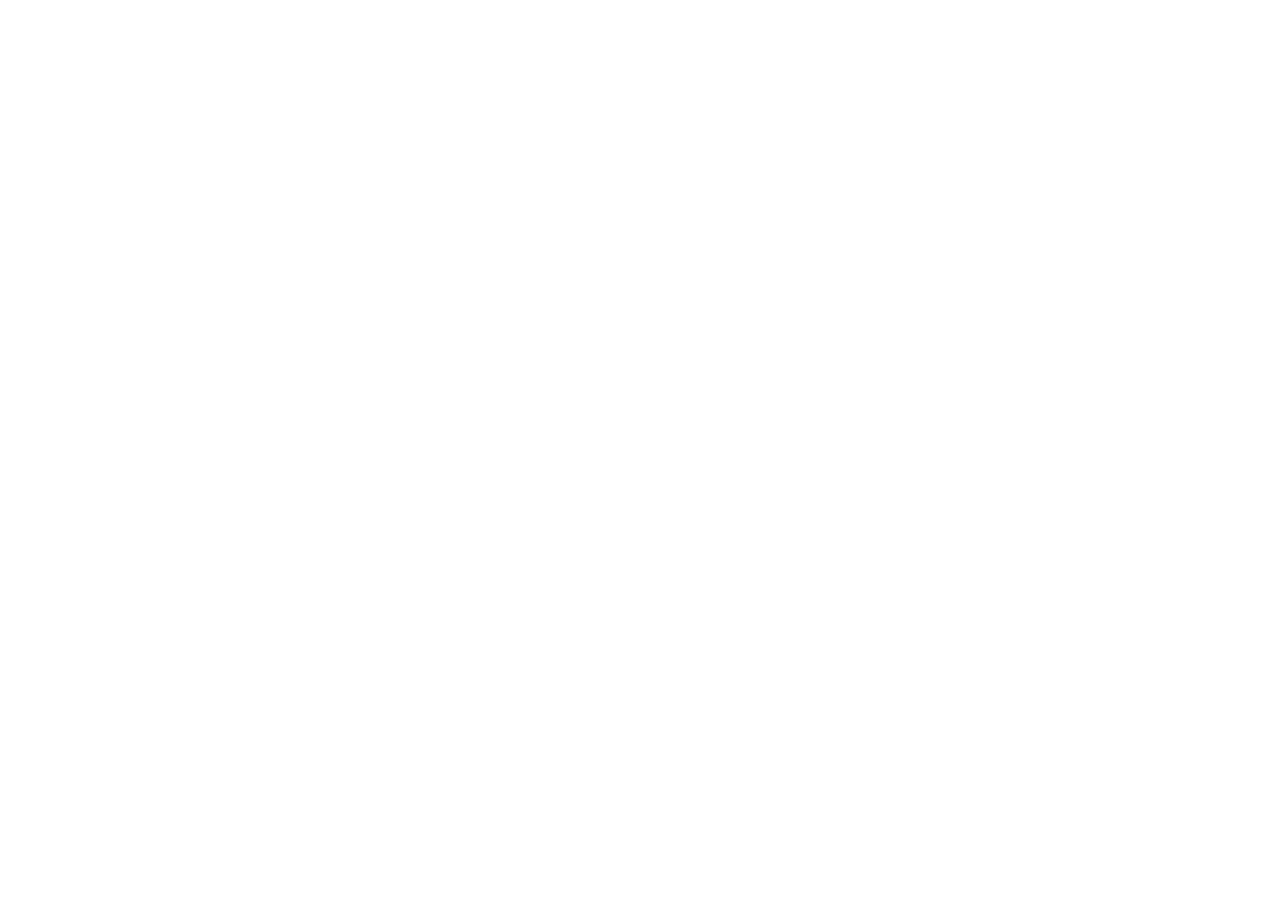
==== aulaDeCss.html @ a95943d2 "HTML Concluído" ====
<!DOCTYPE html>
<html lang="pt-BR">
<head>
   <meta charset="UTF-8">
   <meta name="viewport" content="width=device-width, initial-scale=1.0">
   <title>Document</title>
</head>
<body>
   
</body>
</html>
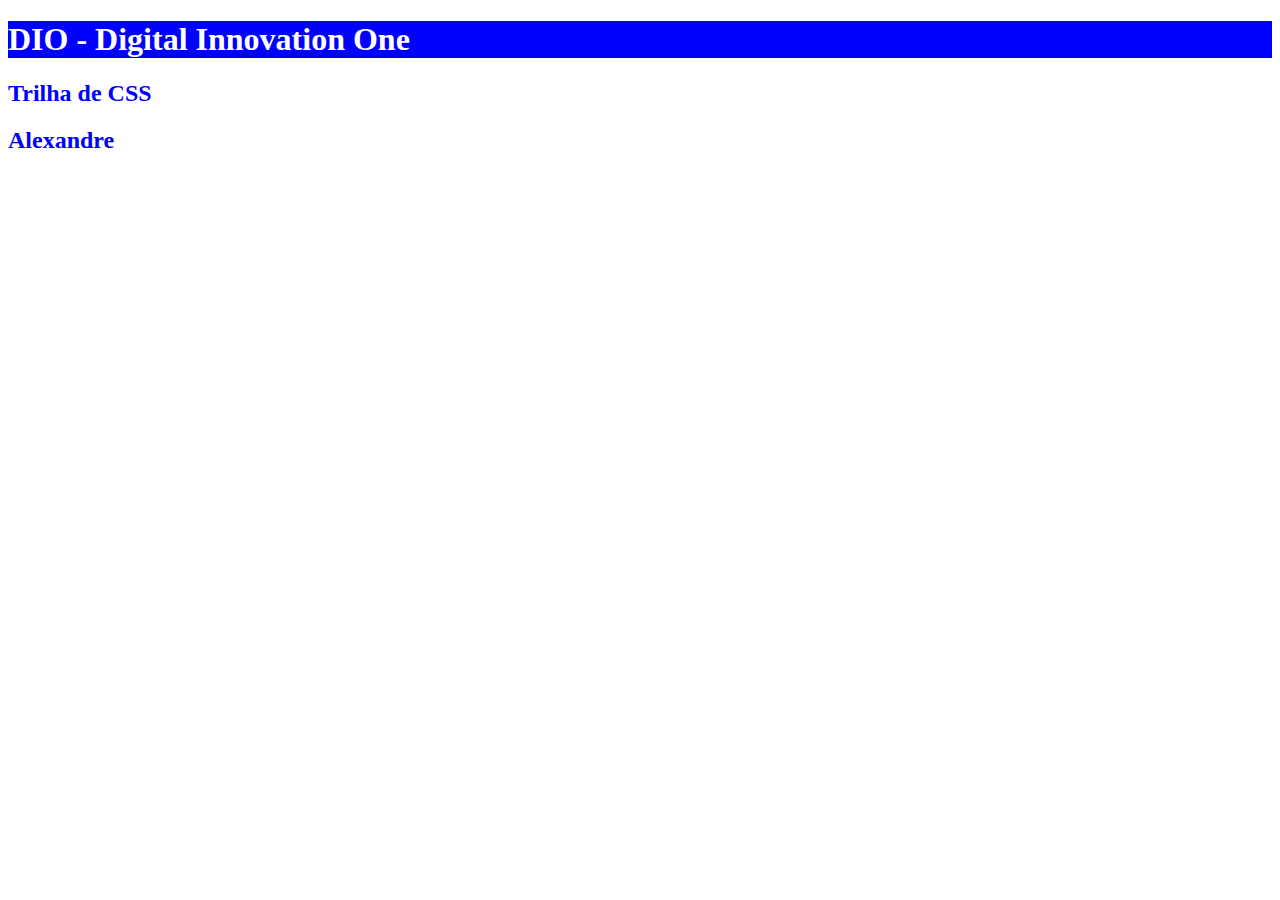
==== commit 65aa2e49: "Update CSS" ====
--- a/aulaDeCss.html
+++ b/aulaDeCss.html
@@ -3,9 +3,12 @@
 <head>
    <meta charset="UTF-8">
    <meta name="viewport" content="width=device-width, initial-scale=1.0">
-   <title>Document</title>
+   <title>Trilha de CSS</title>
+   <link rel="stylesheet" href="./src/css/aulaDeCss.css">
 </head>
 <body>
-   
+   <h1>DIO - Digital Innovation One</h1>
+   <h2>Trilha de CSS</h2>
+   <h2>Alexandre</h2>
 </body>
 </html>--- a/src/css/aulaDeCss.css
+++ b/src/css/aulaDeCss.css
@@ -0,0 +1,32 @@
+/* 
+Seletores CSS 
+
+  Seletores         No HTML                              No CSS
+- por tag ou tipo  <tag></tag>                           h1 { }
+- por ID           id="nome-do-id"                       #nomeDoID
+- por Classe       class="nome-da-class"                 .nomeDaClass
+- universal        <tag></tag>                           * { }
+- por atributo     atributo="valor"                      [atributo] { }
+                   atributo="valor parte"                [atributo~="parte"] { }
+                   atributo="valor-exato"                [atributo|="parte"] { }
+                   atributo="valor-prefixo"              [atributo^="valor"] { }
+                   atributo="valor-sufixo"               [atributo$="fixo"] { }
+                   atributo="valor-qualquer-ocorrencia"  [atributo$="qualq"] { }
+
+
+Combinador CSS
+
+  Combinador       Formato
+- descendente      [seletor] [seletor]
+- filho            [seletor]>[seletor]
+- irmão adjacente  [seletor]+[seletor]
+- irmão em geral   [seletor]~[seletor]
+*/
+
+h1 {
+   background: blue;
+   color: white;
+}
+h2 {
+   color: blue;
+}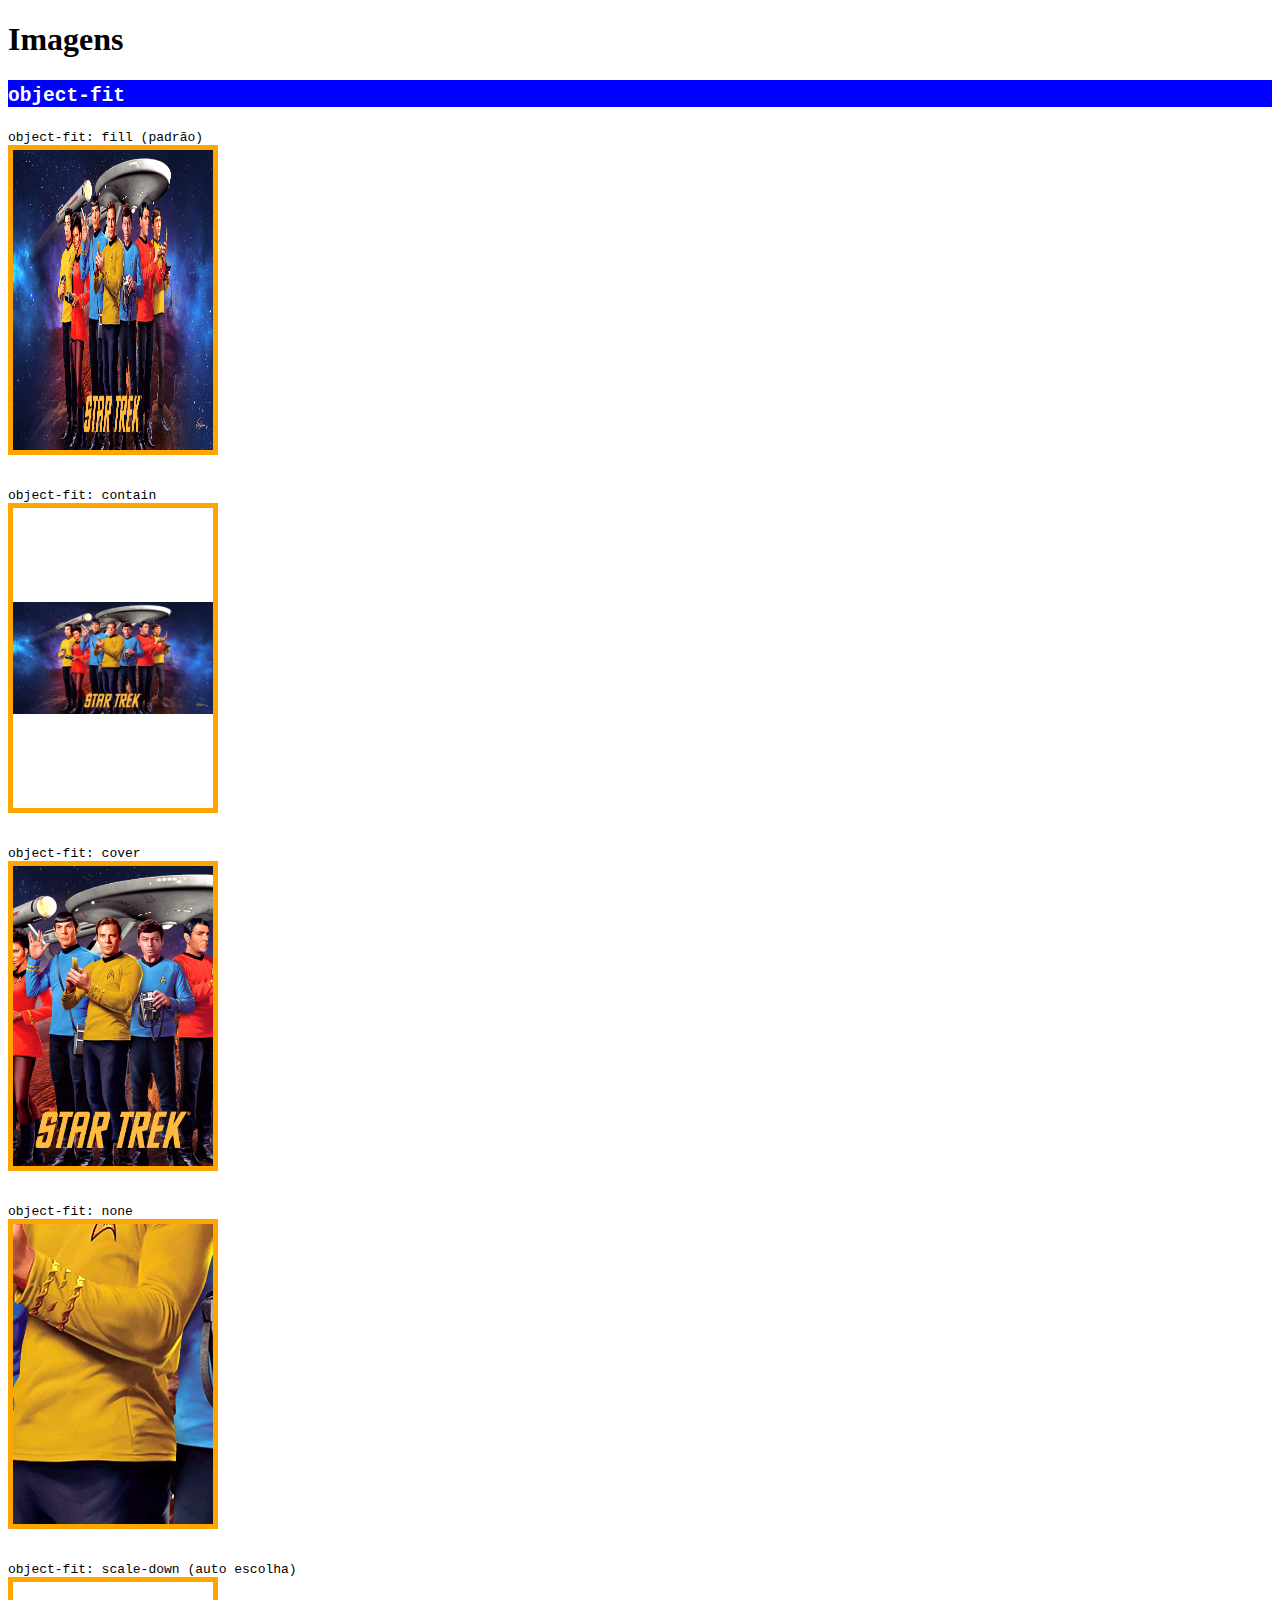
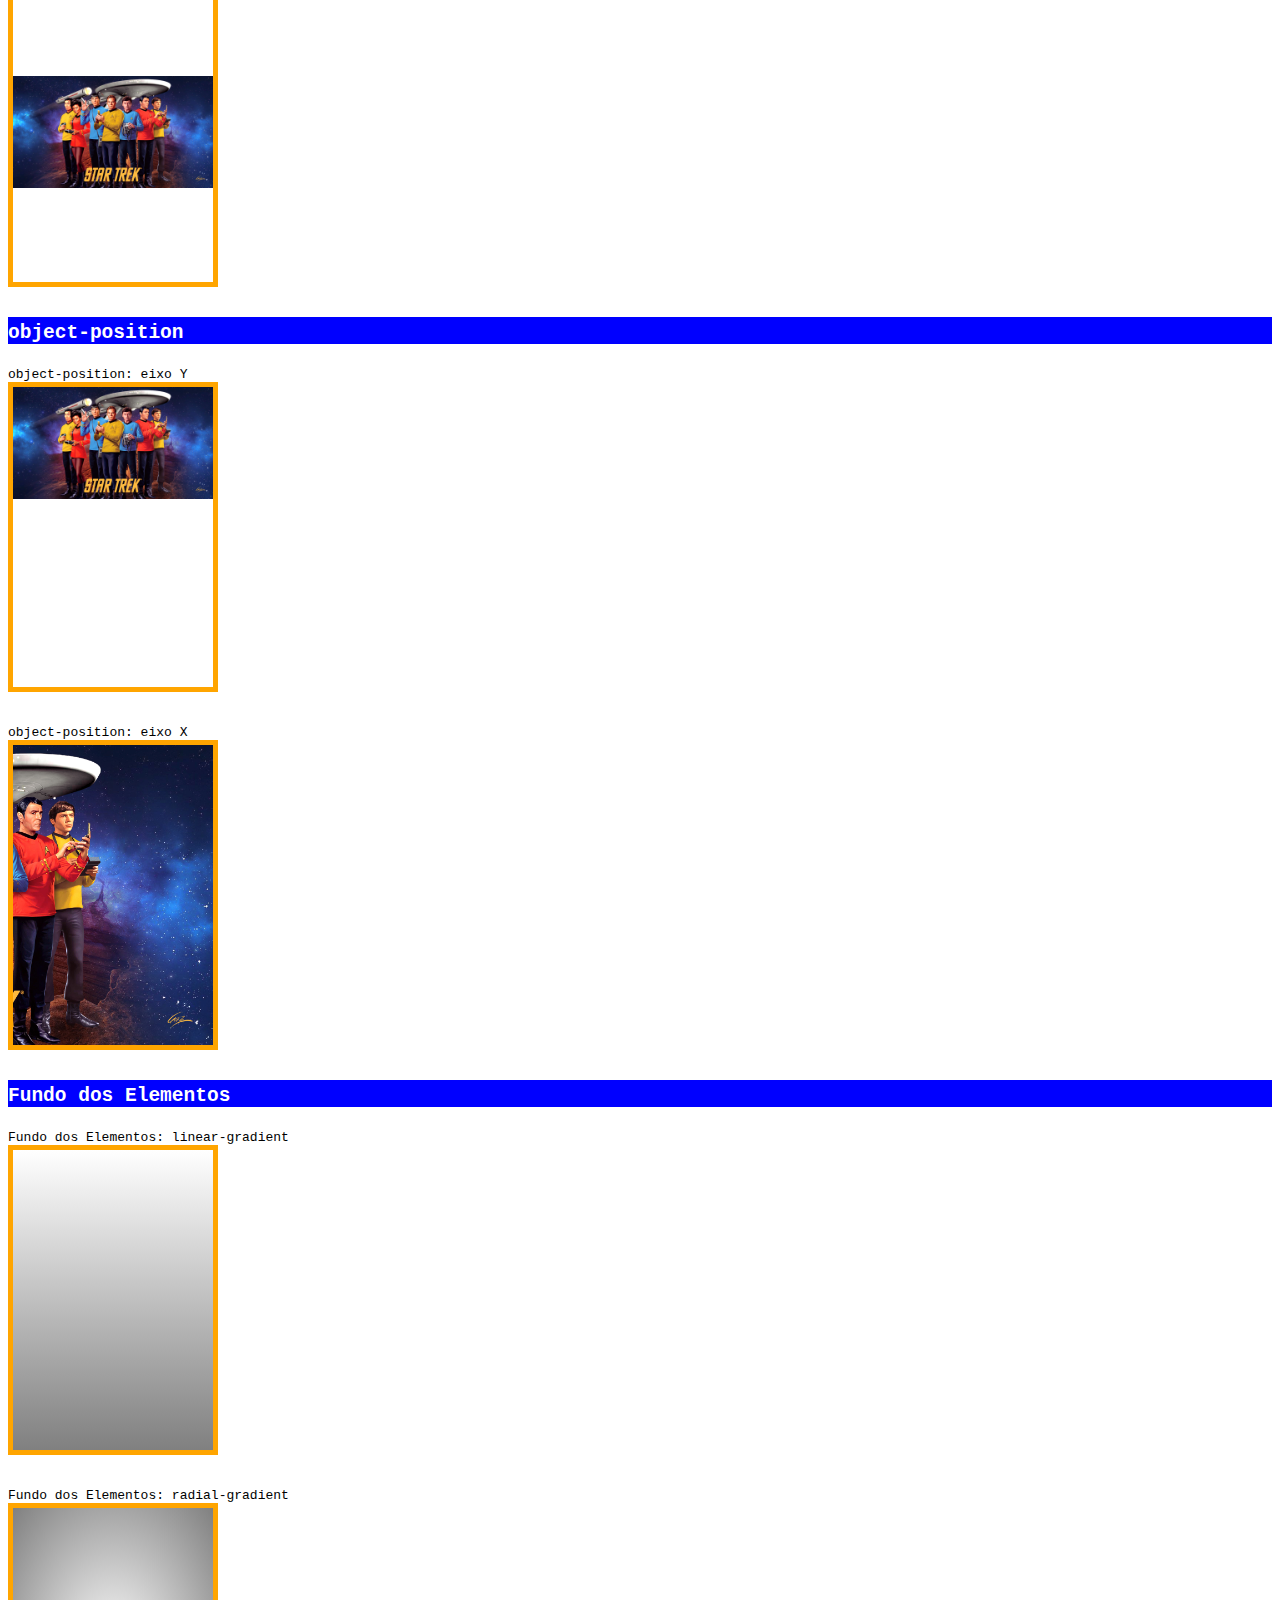
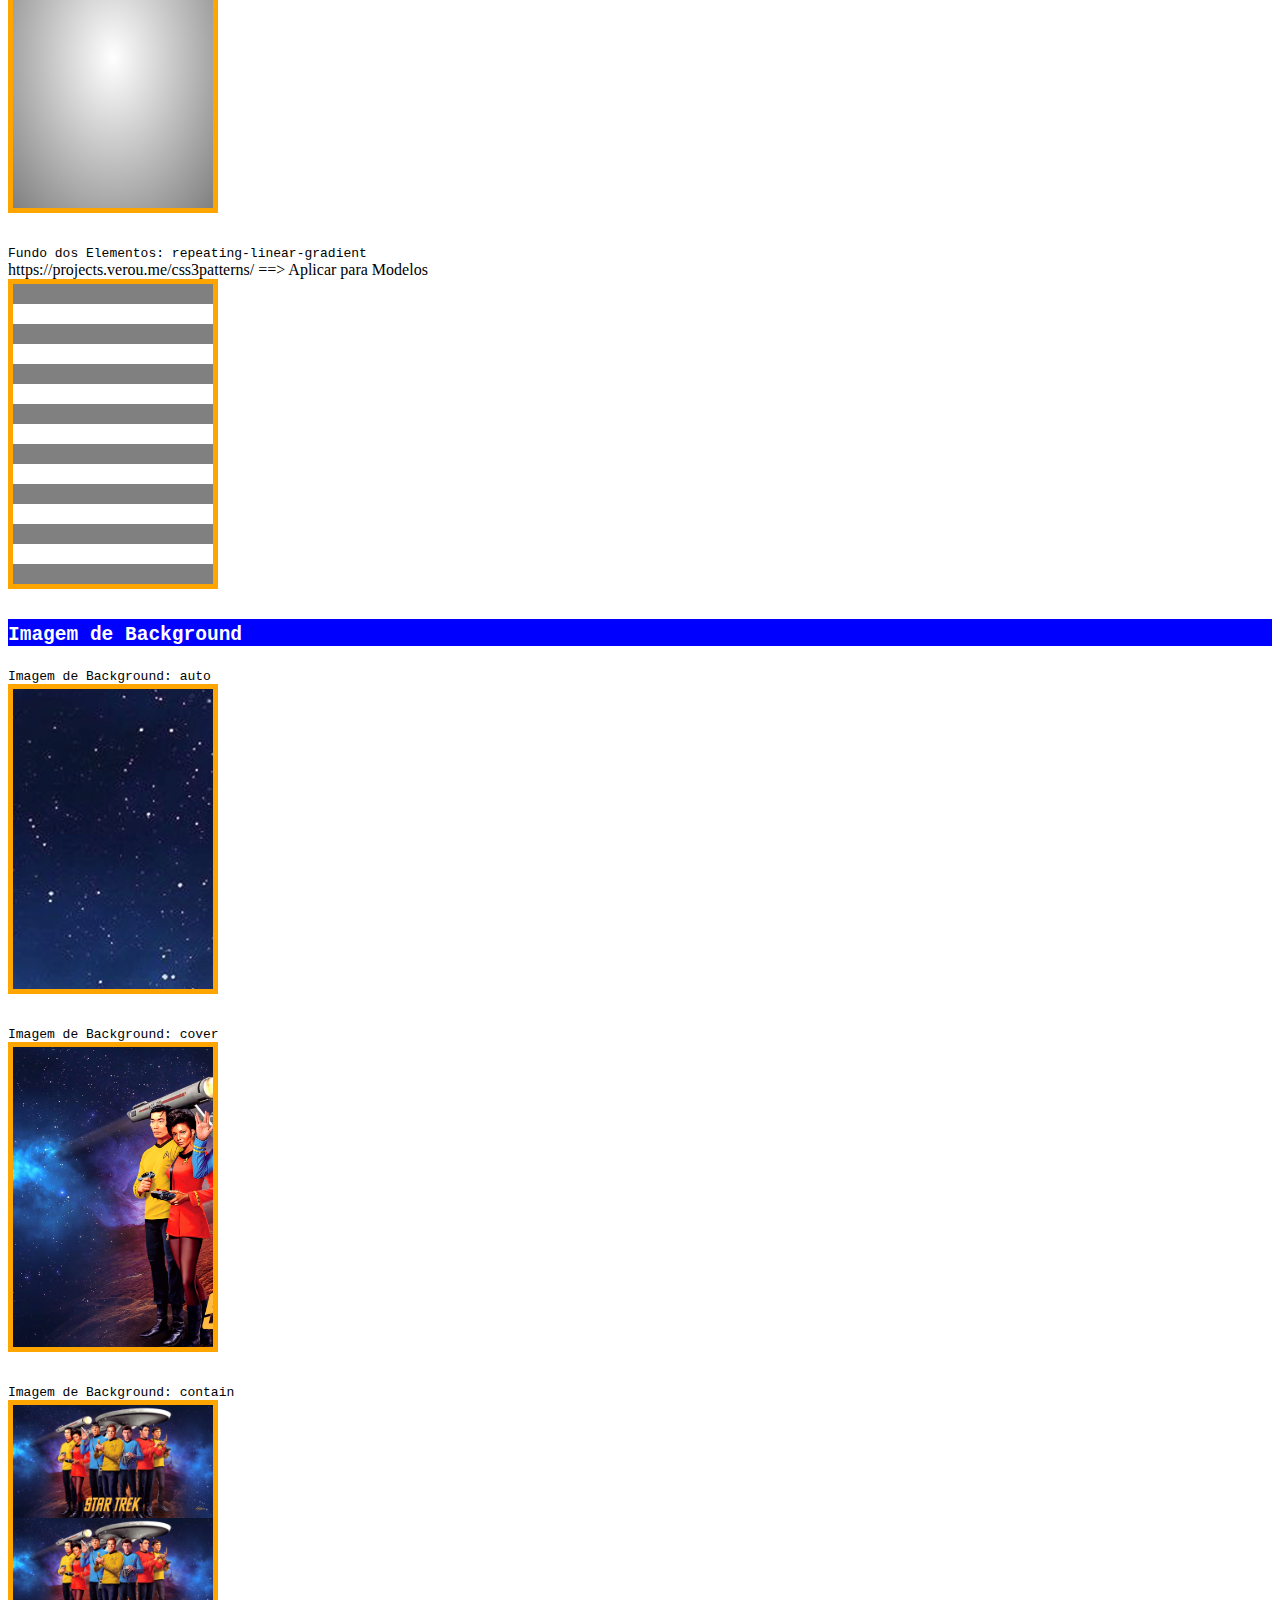
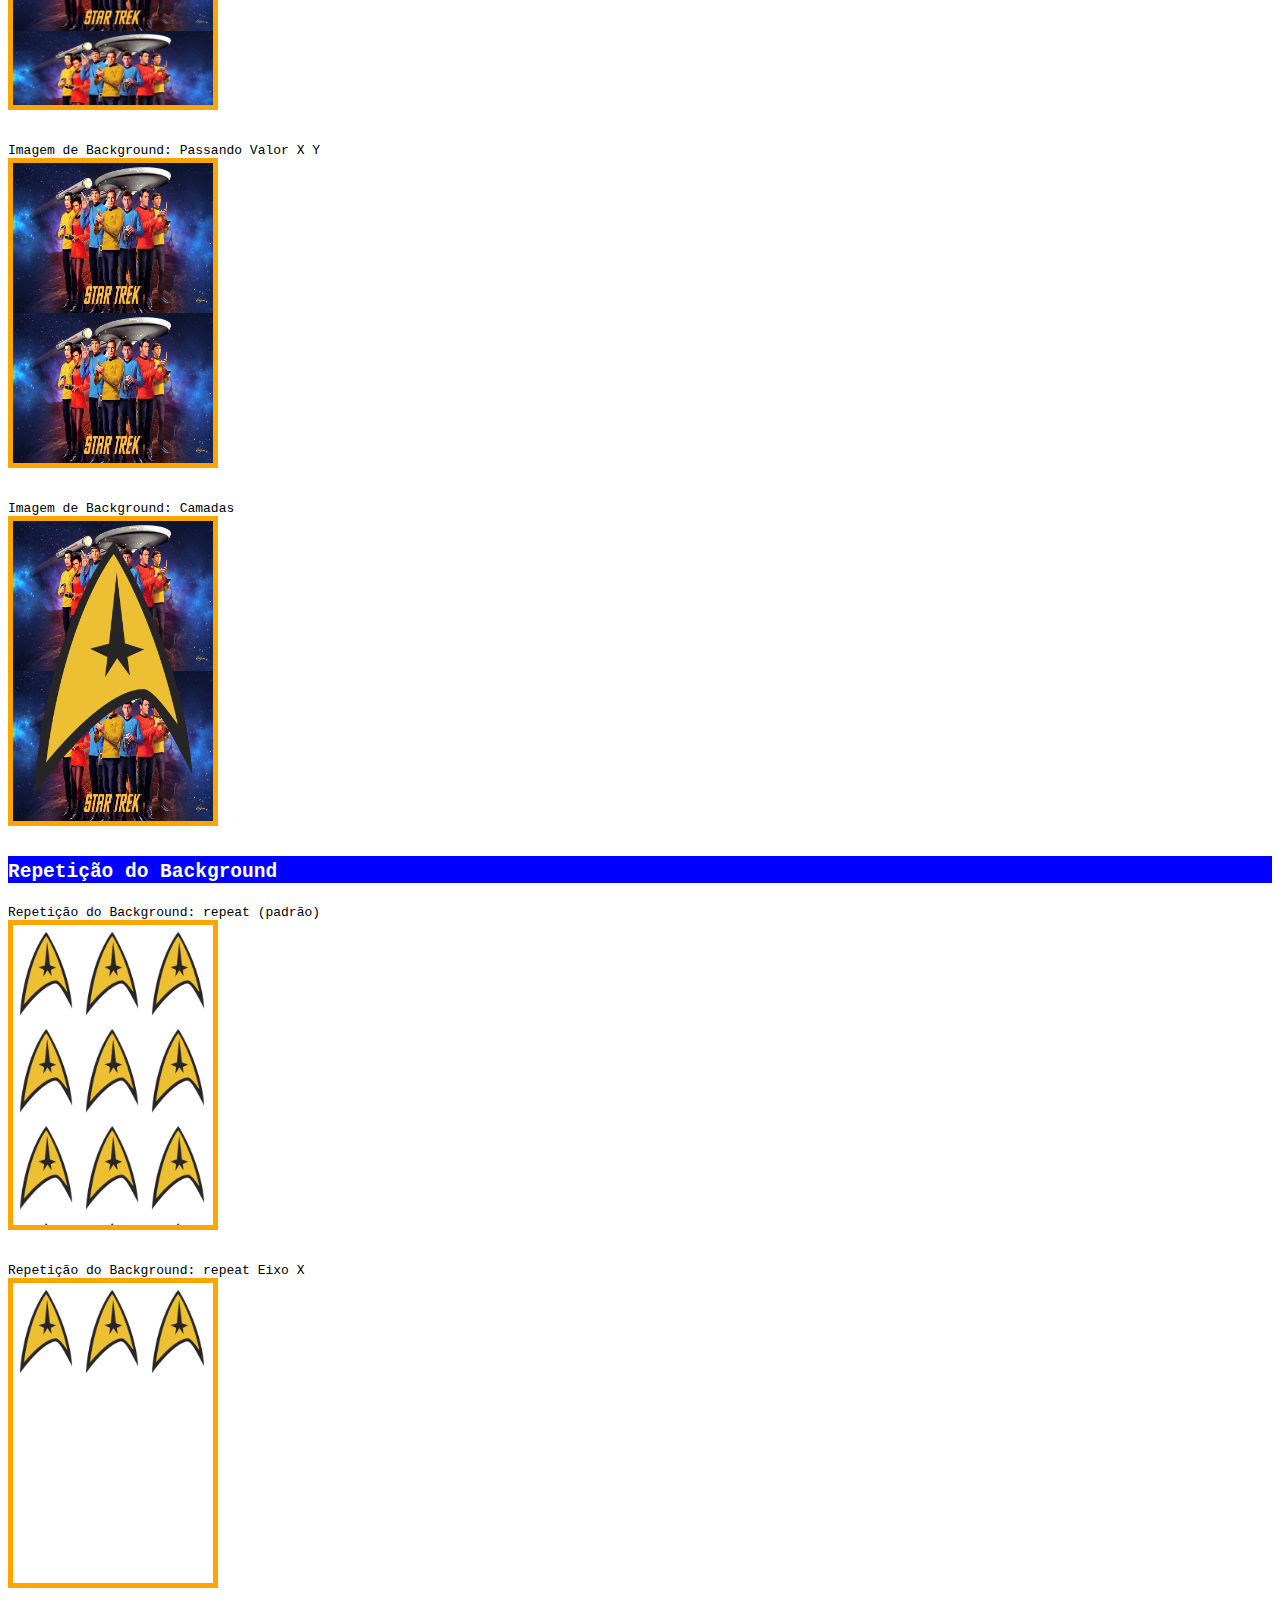
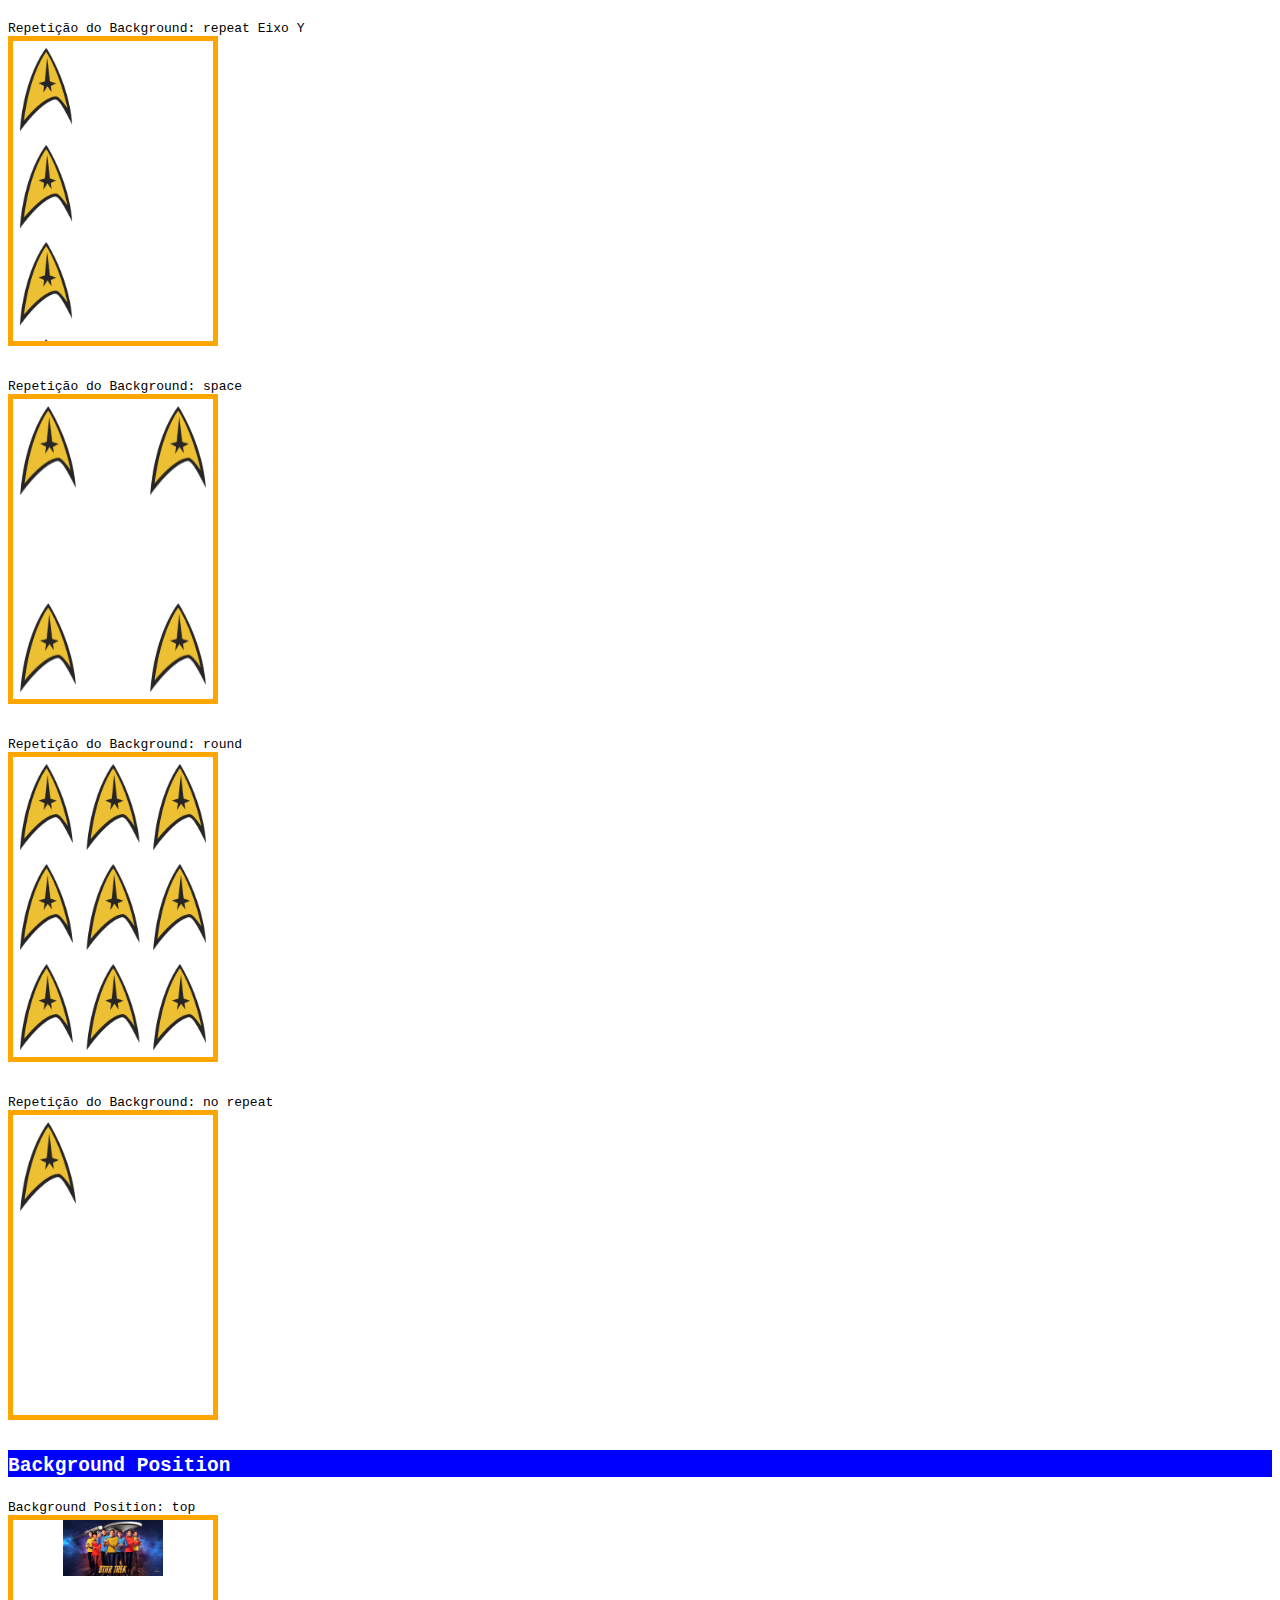
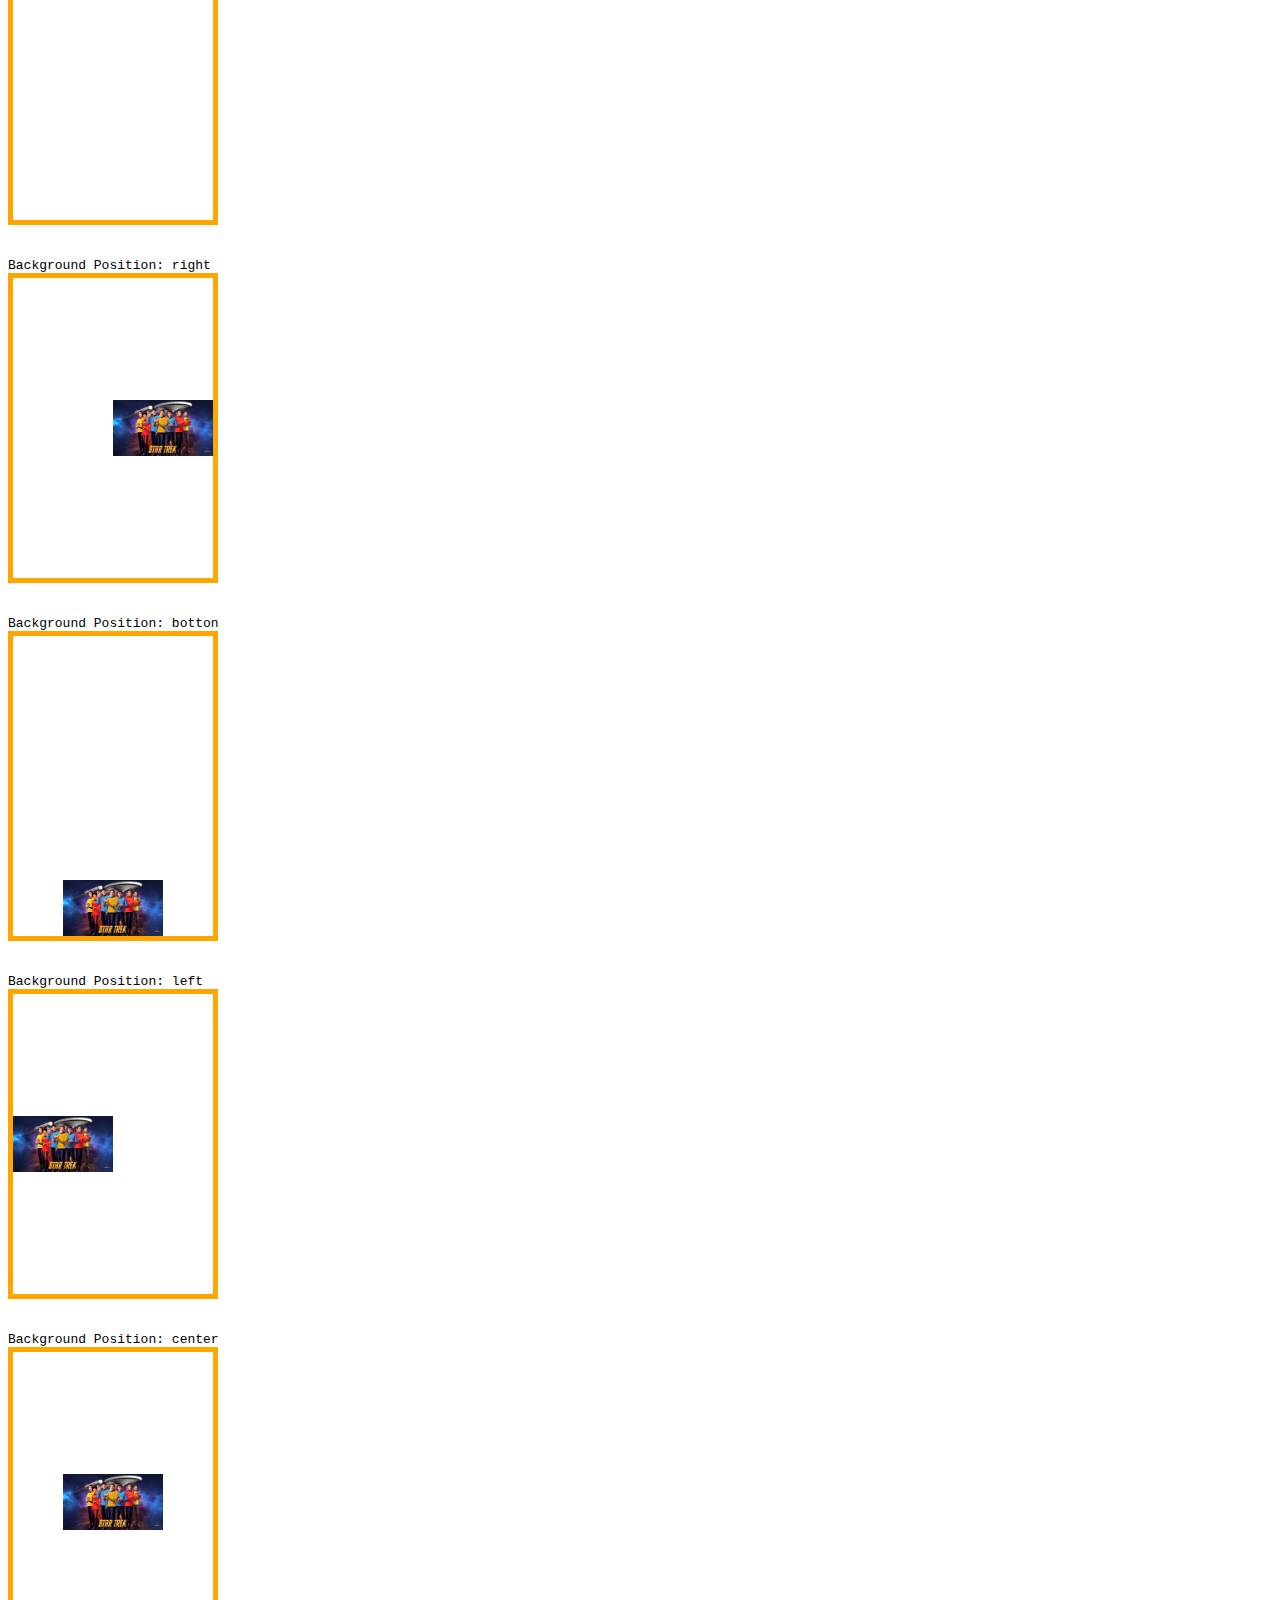
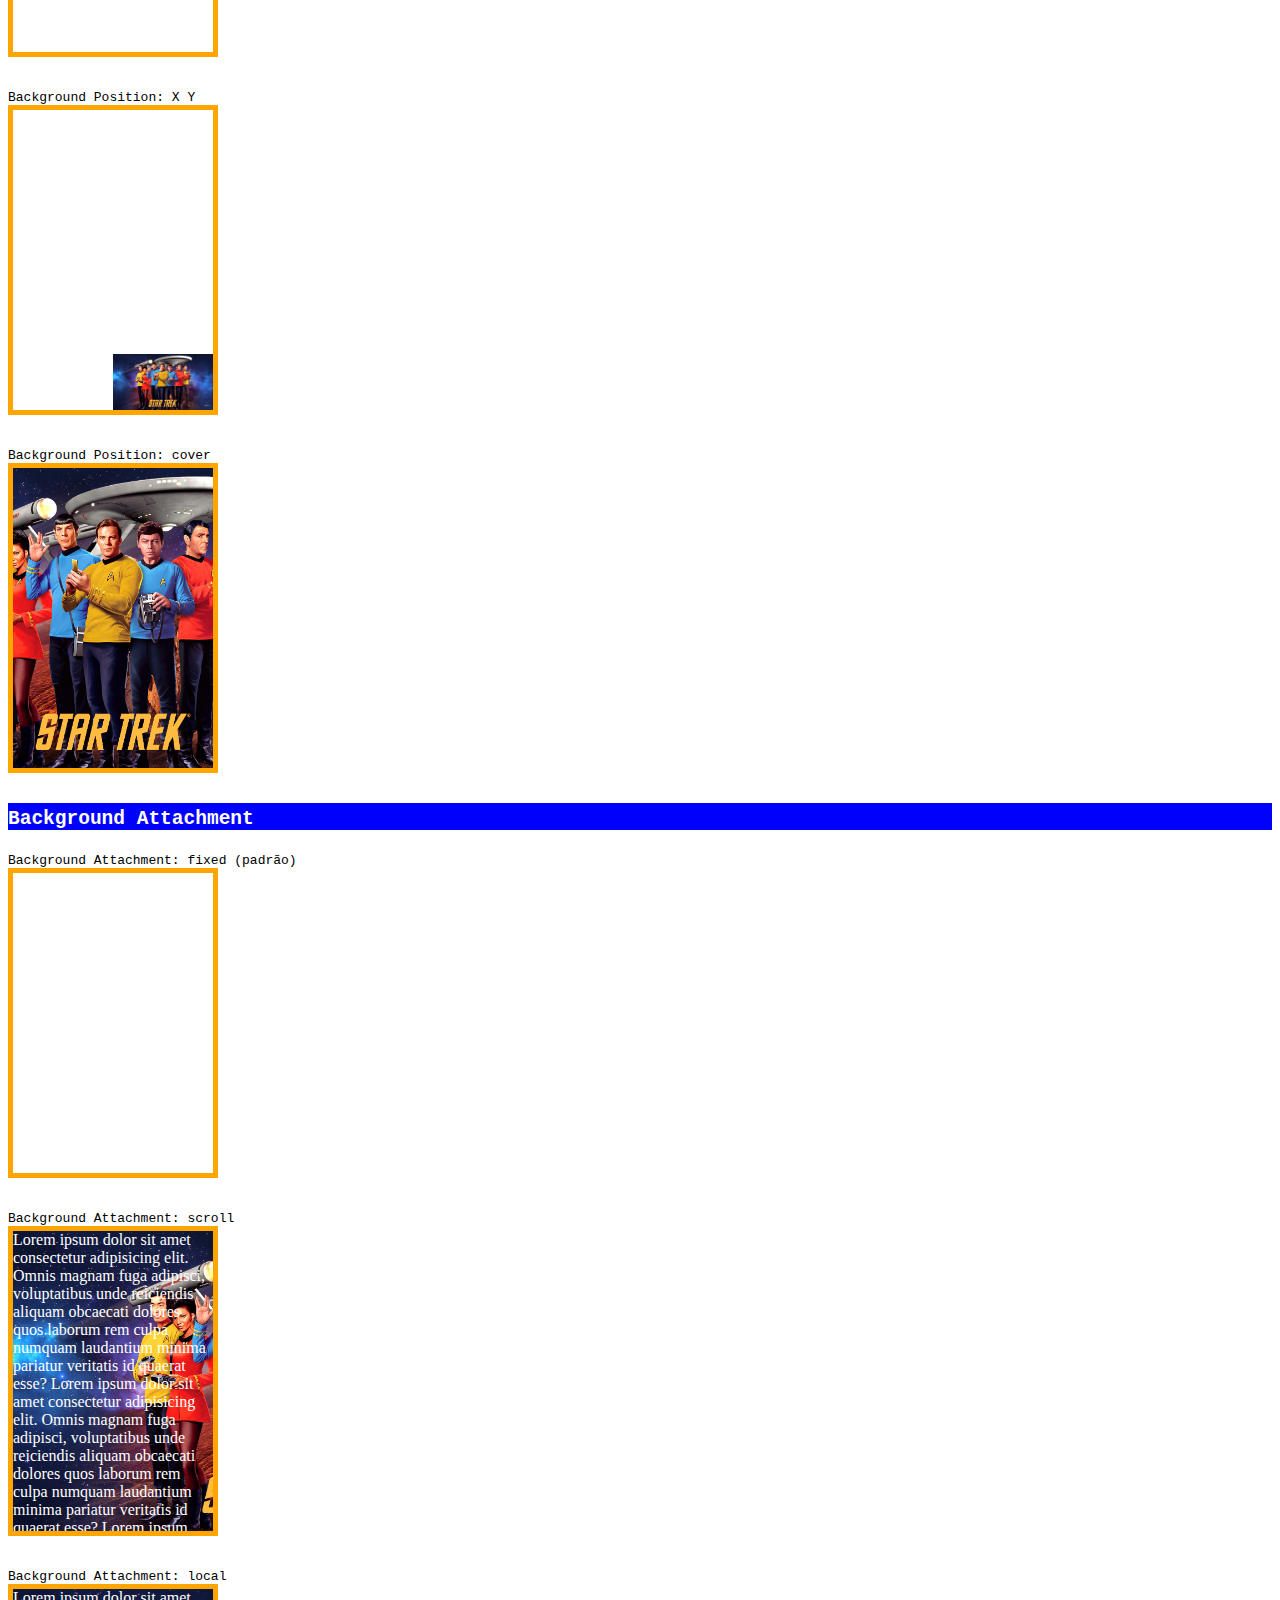
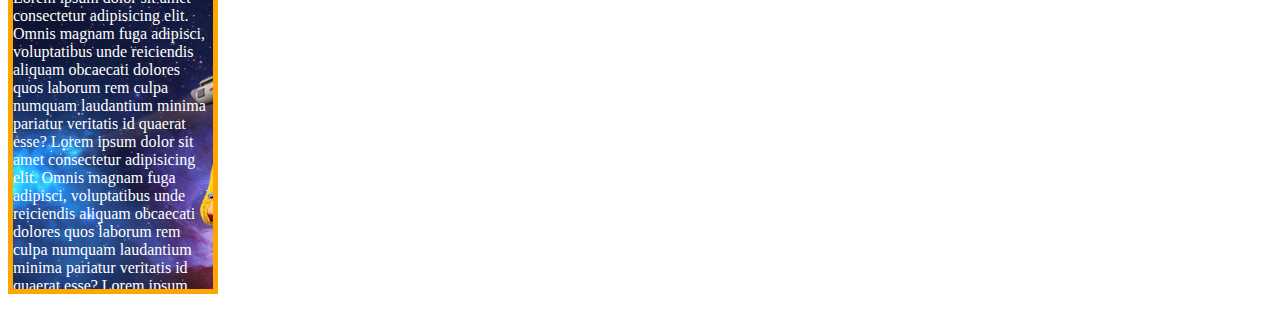
==== commit c1cc7b3e: "Tratando imagens" ====
--- a/aulaDeCss.html
+++ b/aulaDeCss.html
@@ -1,14 +1,139 @@
 <!DOCTYPE html>
 <html lang="pt-BR">
+
 <head>
    <meta charset="UTF-8">
    <meta name="viewport" content="width=device-width, initial-scale=1.0">
    <title>Trilha de CSS</title>
    <link rel="stylesheet" href="./src/css/aulaDeCss.css">
 </head>
+
 <body>
-   <h1>DIO - Digital Innovation One</h1>
-   <h2>Trilha de CSS</h2>
-   <h2>Alexandre</h2>
+   <h1>Imagens</h1>
+   <!-- ##### ##### ##### ##### ##### ##### -->
+   <h2><code>object-fit</code></h2>
+   <code>object-fit: fill (padrão)</code>
+   <div class="object-fit"><img src="./src/img/startrek.jpg" alt="" id="object-fit-fill"></div>
+
+   <code>object-fit: contain</code>
+   <div class="object-fit"><img src="./src/img/startrek.jpg" alt="" id="object-fit-contain"></div>
+
+   <code>object-fit: cover</code>
+   <div class="object-fit"><img src="./src/img/startrek.jpg" alt="" id="object-fit-cover"></div>
+
+   <code>object-fit: none</code>
+   <div class="object-fit"><img src="./src/img/startrek.jpg" alt="" id="object-fit-none"></div>
+
+   <code>object-fit: scale-down (auto escolha)</code>
+   <div class="object-fit"><img src="./src/img/startrek.jpg" alt="" id="object-fit-scale-down"></div>
+
+   <!-- ##### ##### ##### ##### ##### ##### -->
+   <h2><code>object-position</code></h2>
+
+   <code>object-position: eixo Y</code>
+   <div class="object-position"><img src="./src/img/startrek.jpg" alt="" id="object-position-contain"></div>
+
+   <code>object-position: eixo X</code>
+   <div class="object-position"><img src="./src/img/startrek.jpg" alt="" id="object-position-cover"></div>
+
+   <!-- ##### ##### ##### ##### ##### ##### -->
+   <h2><code>Fundo dos Elementos</code></h2>
+
+   <code>Fundo dos Elementos: linear-gradient</code>
+   <div class="fundo-elementos" id="fundo-elementos-linear-gradient"></div>
+
+   <code>Fundo dos Elementos: radial-gradient</code>
+   <div class="fundo-elementos" id="fundo-elementos-radial-gradient"></div>
+
+   <code>Fundo dos Elementos: repeating-linear-gradient</code><br>
+   https://projects.verou.me/css3patterns/ ==> Aplicar para Modelos
+   <div class="fundo-elementos" id="fundo-elementos-repeating-linear-gradient"></div>
+
+   <!-- ##### ##### ##### ##### ##### ##### -->
+   <h2><code>Imagem de Background</code></h2>
+
+   <code>Imagem de Background: auto</code>
+   <div class="imagem-background" id="imagem-background_auto"></div>
+
+   <code>Imagem de Background: cover</code>
+   <div class="imagem-background" id="imagem-background_cover"></div>
+
+   <code>Imagem de Background: contain</code>
+   <div class="imagem-background" id="imagem-background_contain"></div>
+
+   <code>Imagem de Background: Passando Valor X Y</code>
+   <div class="imagem-background" id="imagem-background_passando-valor"></div>
+
+   <code>Imagem de Background: Camadas</code>
+   <div class="imagem-background" id="imagem-background_camadas"></div>
+
+
+   <!-- ##### ##### ##### ##### ##### ##### -->
+   <h2><code>Repetição do Background</code></h2>
+
+   <code>Repetição do Background: repeat (padrão)</code>
+   <div class="repeat-background" id="repeat-background_repeat"></div>
+
+   <code>Repetição do Background: repeat Eixo X</code>
+   <div class="repeat-background" id="repeat-background_x"></div>
+
+   <code>Repetição do Background: repeat Eixo Y</code>
+   <div class="repeat-background" id="repeat-background_y"></div>
+
+   <code>Repetição do Background: space</code>
+   <div class="repeat-background" id="repeat-background_space"></div>
+
+   <code>Repetição do Background: round</code>
+   <div class="repeat-background" id="repeat-background_round"></div>
+
+   <code>Repetição do Background: no repeat</code>
+   <div class="repeat-background" id="repeat-background_norepeat"></div>
+
+   <!-- ##### ##### ##### ##### ##### ##### -->
+   <h2><code>Background Position</code></h2>
+
+   <code>Background Position: top</code>
+   <div class="background-position" id="background-position_top"></div>
+
+   <code>Background Position: right</code>
+   <div class="background-position" id="background-position_right"></div>
+
+   <code>Background Position: botton</code>
+   <div class="background-position" id="background-position_botton"></div>
+
+   <code>Background Position: left</code>
+   <div class="background-position" id="background-position_left"></div>
+
+   <code>Background Position: center</code>
+   <div class="background-position" id="background-position_center"></div>
+
+   <code>Background Position: X Y</code>
+   <div class="background-position" id="background-position_xy"></div>
+
+   <code>Background Position: cover</code>
+   <div class="background-position" id="background-position_cover"></div>
+
+   
+   <!-- ##### ##### ##### ##### ##### ##### -->
+   <h2><code>Background Attachment</code></h2>
+
+   <code>Background Attachment: fixed (padrão)</code>
+   <div class="background-attachment" id="background-attachment_fixed">
+      Lorem ipsum dolor sit amet consectetur adipisicing elit. Omnis magnam fuga adipisci, voluptatibus unde reiciendis aliquam obcaecati dolores quos laborum rem culpa numquam laudantium minima pariatur veritatis id quaerat esse? Lorem ipsum dolor sit amet consectetur adipisicing elit. Omnis magnam fuga adipisci, voluptatibus unde reiciendis aliquam obcaecati dolores quos laborum rem culpa numquam laudantium minima pariatur veritatis id quaerat esse? Lorem ipsum dolor sit amet consectetur adipisicing elit. Omnis magnam fuga adipisci, voluptatibus unde reiciendis aliquam obcaecati dolores quos laborum rem culpa numquam laudantium minima pariatur veritatis id quaerat esse?
+   </div>
+
+   <code>Background Attachment: scroll</code>
+   <div class="background-attachment" id="background-attachment_scroll">
+      Lorem ipsum dolor sit amet consectetur adipisicing elit. Omnis magnam fuga adipisci, voluptatibus unde reiciendis aliquam obcaecati dolores quos laborum rem culpa numquam laudantium minima pariatur veritatis id quaerat esse? Lorem ipsum dolor sit amet consectetur adipisicing elit. Omnis magnam fuga adipisci, voluptatibus unde reiciendis aliquam obcaecati dolores quos laborum rem culpa numquam laudantium minima pariatur veritatis id quaerat esse? Lorem ipsum dolor sit amet consectetur adipisicing elit. Omnis magnam fuga adipisci, voluptatibus unde reiciendis aliquam obcaecati dolores quos laborum rem culpa numquam laudantium minima pariatur veritatis id quaerat esse?
+   </div>
+
+   <code>Background Attachment: local</code>
+   <div class="background-attachment" id="background-attachment_local">
+      Lorem ipsum dolor sit amet consectetur adipisicing elit. Omnis magnam fuga adipisci, voluptatibus unde reiciendis aliquam obcaecati dolores quos laborum rem culpa numquam laudantium minima pariatur veritatis id quaerat esse? Lorem ipsum dolor sit amet consectetur adipisicing elit. Omnis magnam fuga adipisci, voluptatibus unde reiciendis aliquam obcaecati dolores quos laborum rem culpa numquam laudantium minima pariatur veritatis id quaerat esse? Lorem ipsum dolor sit amet consectetur adipisicing elit. Omnis magnam fuga adipisci, voluptatibus unde reiciendis aliquam obcaecati dolores quos laborum rem culpa numquam laudantium minima pariatur veritatis id quaerat esse?
+   </div>
+
+
+
 </body>
+
 </html>--- a/src/css/aulaDeCss.css
+++ b/src/css/aulaDeCss.css
@@ -23,10 +23,238 @@
 - irmão em geral   [seletor]~[seletor]
 */
 
-h1 {
+h2 {
    background: blue;
    color: white;
 }
-h2 {
-   color: blue;
-}+/* ##### ##### ##### ##### ##### ##### */
+.object-fit {
+   width: 200px;
+   height: 300px;
+   margin-bottom: 30px;
+   border: 5px solid orange;
+}
+.object-fit>img {
+   width: 100%;
+   height: 100%;
+}
+
+#object-fit-fill {
+   object-fit: fill; /* padrão */
+}
+
+#object-fit-contain {
+   object-fit: contain;
+}
+
+#object-fit-cover {
+   object-fit: cover;
+}
+
+#object-fit-none {
+   object-fit: none;
+}
+
+#object-fit-scale-down {
+   object-fit: scale-down;
+}
+
+/* ##### ##### ##### ##### ##### ##### */
+.object-position {
+   width: 200px;
+   height: 300px;
+   margin-bottom: 30px;
+   border: 5px solid orange;
+}
+.object-position>img {
+   width: 100%;
+   height: 100%;
+}
+
+#object-position-contain {
+   object-fit: contain;
+   object-position: center top;
+}
+
+#object-position-cover {
+   object-fit: cover;
+   object-position: right center;
+}
+
+/* ##### ##### ##### ##### ##### ##### */
+.fundo-elementos {
+   width: 200px;
+   height: 300px;
+   margin-bottom: 30px;
+   border: 5px solid orange;
+   background-color: gray;
+}
+
+#fundo-elementos-linear-gradient {
+   background-image: linear-gradient(white, gray);
+}
+
+#fundo-elementos-radial-gradient {
+   background-image: radial-gradient(white, gray);
+}
+
+#fundo-elementos-repeating-linear-gradient {
+   background-image: repeating-linear-gradient(to top, gray 0 20px, white 20px 40px);
+}
+
+/* ##### ##### ##### ##### ##### ##### */
+.imagem-background {
+   width: 200px;
+   height: 300px;
+   margin-bottom: 30px;
+   border: 5px solid orange;
+}
+
+#imagem-background_auto {
+   background-image: url(../img/startrek.jpg);
+   background-size: auto;
+}
+
+#imagem-background_cover {
+   background-image: url(../img/startrek.jpg);
+   background-size: cover;
+}
+
+#imagem-background_contain {
+   background-image: url(../img/startrek.jpg);
+   background-size: contain;
+}
+
+#imagem-background_passando-valor {
+   background-image: url(../img/startrek.jpg);
+   background-size: 100% 50%;
+}
+
+#imagem-background_camadas {
+   background-image: url(../img/startreklogo.png), url(../img/startrek.jpg);
+   background-size: 100%, 100% 50%;
+}
+
+/* ##### ##### ##### ##### ##### ##### */
+.repeat-background {
+   width: 200px;
+   height: 300px;
+   margin-bottom: 30px;
+   border: 5px solid orange;
+}
+
+#repeat-background_repeat {
+   background-image: url(../img/startreklogo.png);
+   background-size: 33%;
+}
+
+#repeat-background_x {
+   background-image: url(../img/startreklogo.png);
+   background-size: 33%;
+   background-repeat: repeat-x;
+}
+
+#repeat-background_y {
+   background-image: url(../img/startreklogo.png);
+   background-size: 33%;
+   background-repeat: repeat-y;
+}
+
+#repeat-background_space {
+   background-image: url(../img/startreklogo.png);
+   background-size: 35%;
+   background-repeat: space;
+}
+
+#repeat-background_round {
+   background-image: url(../img/startreklogo.png);
+   background-size: 35%;
+   background-repeat: round;
+}
+
+#repeat-background_norepeat {
+   background-image: url(../img/startreklogo.png);
+   background-size: 35%;
+   background-repeat: no-repeat;
+}
+
+/* ##### ##### ##### ##### ##### ##### */
+.background-position {
+   width: 200px;
+   height: 300px;
+   margin-bottom: 30px;
+   border: 5px solid orange;
+}
+
+#background-position_top {
+   background-image: url(../img/startrek.jpg);
+   background-size: 50%;
+   background-repeat: no-repeat;
+   background-position: top;
+}
+
+#background-position_right {
+   background-image: url(../img/startrek.jpg);
+   background-size: 50%;
+   background-repeat: no-repeat;
+   background-position: right;
+}
+
+#background-position_botton {
+   background-image: url(../img/startrek.jpg);
+   background-size: 50%;
+   background-repeat: no-repeat;
+   background-position: bottom;
+}
+
+#background-position_left {
+   background-image: url(../img/startrek.jpg);
+   background-size: 50%;
+   background-repeat: no-repeat;
+   background-position: left;
+}
+
+#background-position_center {
+   background-image: url(../img/startrek.jpg);
+   background-size: 50%;
+   background-repeat: no-repeat;
+   background-position: center;
+}
+
+#background-position_xy {
+   background-image: url(../img/startrek.jpg);
+   background-size: 50%;
+   background-repeat: no-repeat;
+   background-position: bottom 0px right 0px;
+}
+
+#background-position_cover {
+   background-image: url(../img/startrek.jpg);
+   background-size: cover;
+   background-repeat: no-repeat;
+   background-position: center;
+}
+
+/* ##### ##### ##### ##### ##### ##### */
+.background-attachment {
+   width: 200px;
+   height: 300px;
+   margin-bottom: 30px;
+   border: 5px solid orange;
+   overflow: auto;
+   color: white;
+   background-image: url(../img/startrek.jpg);
+   background-size: cover;
+}
+
+#background-attachment_fixed {
+   background-attachment: fixed;
+}
+
+#background-attachment_scroll {
+   background-attachment: scroll;
+}
+
+#background-attachment_local {
+   background-attachment: local;
+}
